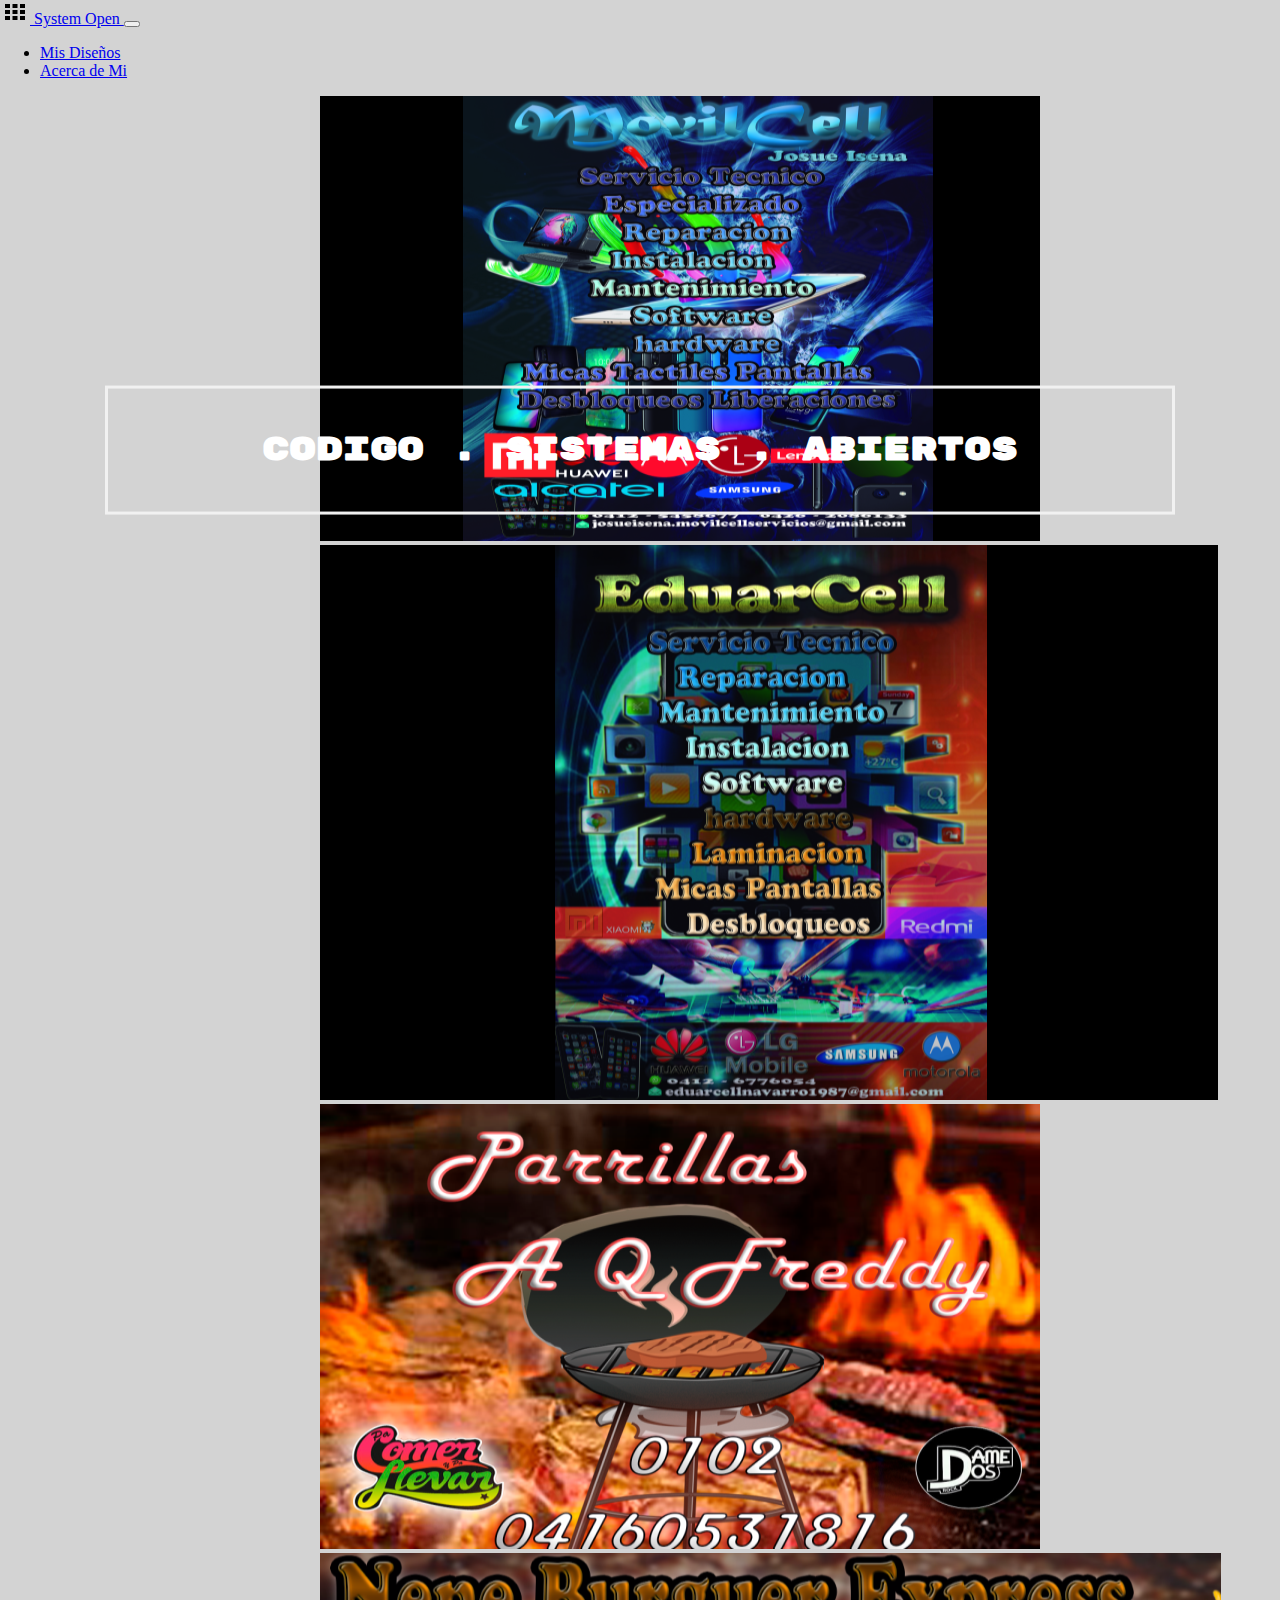
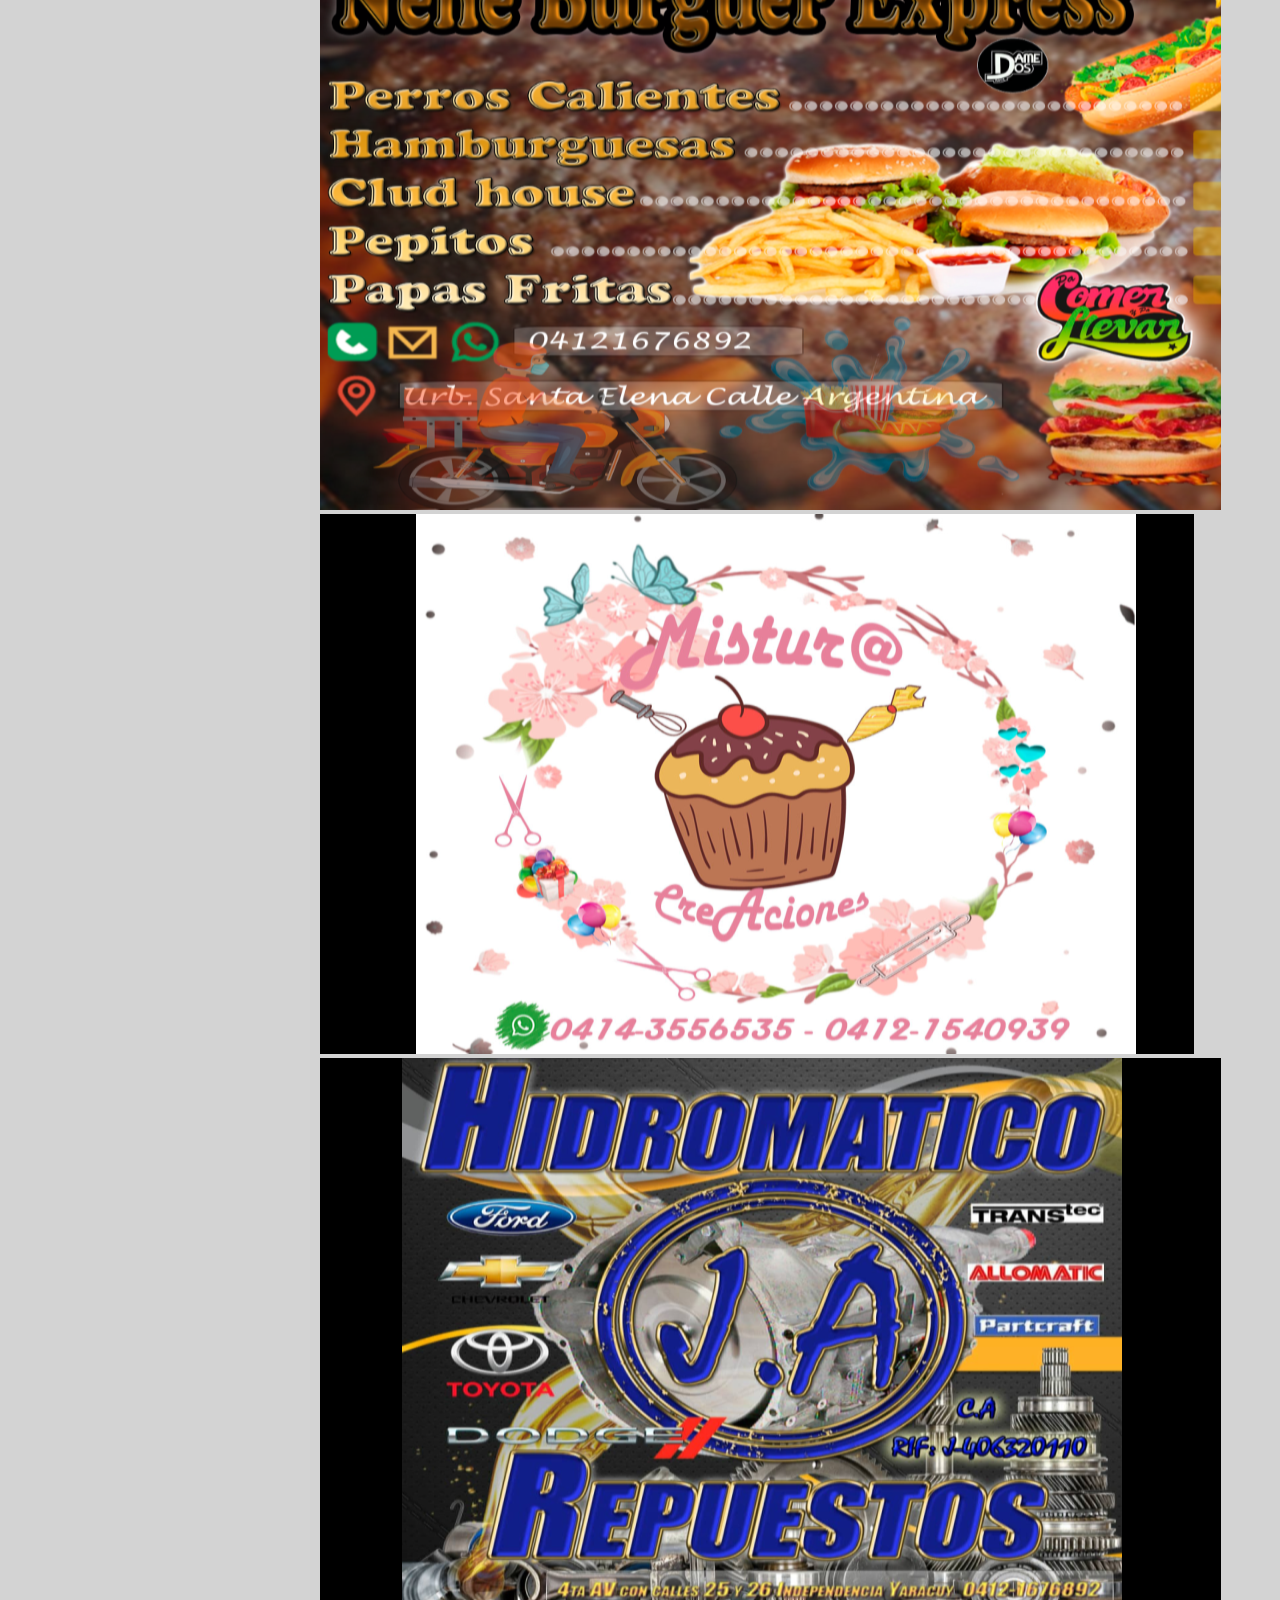
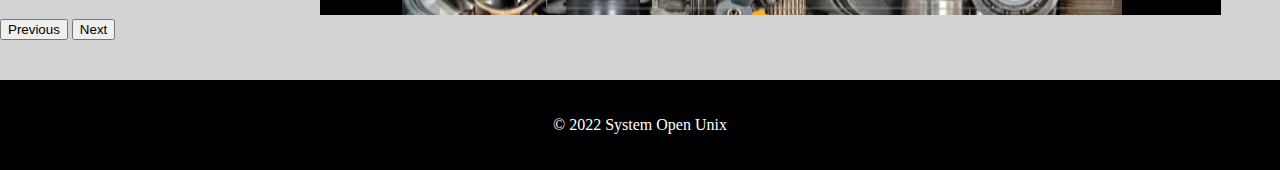
==== diseños.html @ 23983a5b "primer pagina" ====
<!DOCTYPE html>
<html lang="en">

<head>
    <meta charset="UTF-8">
    <meta http-equiv="X-UA-Compatible" content="IE=edge">
    <meta name="viewport" content="width=, initial-scale=1.0">
    <!-- CSS only -->
    <link href="https://cdn.jsdelivr.net/npm/bootstrap@5.1.3/dist/css/bootstrap.min.css" rel="stylesheet"
        integrity="sha384-1BmE4kWBq78iYhFldvKuhfTAU6auU8tT94WrHftjDbrCEXSU1oBoqyl2QvZ6jIW3" crossorigin="anonymous">
    <!-- JavaScript Bundle with Popper -->
    <link rel="preconnect" href="https://fonts.googleapis.com">
    <link rel="preconnect" href="https://fonts.gstatic.com" crossorigin>
    <link href="https://fonts.googleapis.com/css2?family=Rubik+Mono+One&display=swap" rel="stylesheet">


    <title>Mi Primer Portafolio</title>
    <link rel="stylesheet" href="style.css">
</head>

<body>
    <!-- <button type="button" class="btn btn-primary">Primary</button> -->
    <nav class="navbar navbar-expand-lg navbar-light bg-light">
        <div class="container">
            <a class="navbar-brand" href="/">
                <img src="./imges/outline_apps_black_24dp.png" alt="" width="30" height="24"
                    class="d-inline-block align-text-top">
                System Open
            </a>
            <button class="navbar-toggler" type="button" data-bs-toggle="collapse" data-bs-target="#navbarSupportedContent"
                aria-controls="navbarSupportedContent" aria-expanded="false" aria-label="Toggle navigation">
                <span class="navbar-toggler-icon"></span>
            </button>
            <div class="collapse navbar-collapse" id="navbarSupportedContent">
                <ul class="navbar-nav me-auto mb-2 mb-lg-0">
                    
                    <li class="nav-item">
                        <a class="nav-link active" aria-current="page" href="./diseños.html">Mis Diseños</a>
                    </li>
                    <li class="nav-item">
                        <a class="nav-link active" aria-current="page" href="./sobremi.html">Acerca de Mi</a>
                    </li>
                </ul>
            </div>
        </div>
    </nav>
 <!-- contenedor dede home   
    <div class="bg home"></div>
-->
    <div class="bg-text container">
        <h1>Codigo . Sistemas . Abiertos</h1>
    </div>

    <!--
carrucel -->



    <div id="carouselExampleControlsNoTouching" class="carousel slide" data-bs-touch="false" data-bs-interval="false">
        <div class="carousel-inner">
            <div class="carousel-item active">
                <img src="./imges/carrusel/Captura de pantalla de 2022-03-25 08-17-00.png" class="d-block w-100" alt=".imagen4">
            </div>
            <div class="carousel-item">
                <img src="./imges/carrusel/Captura de pantalla de 2022-03-25 08-16-05.png" class="d-block w-100"
                    alt="imagen5">
            </div>


            <div class="carousel-item">
                <img src="./imges/carrusel/Captura de pantalla de 2022-03-25 08-10-58.png" class="d-block w-100"
                    alt="imagen1">
            </div>
            <div class="carousel-item">
                <img src="./imges/carrusel/Captura de pantalla de 2022-03-25 08-22-12.png" class="d-block w-100"
                    alt="imagen6">
            </div>
            <div class="carousel-item">
                <img src="./imges/carrusel/Captura de pantalla de 2022-03-25 08-13-38.png" class="d-block w-100"
                    alt="imagen3">
            </div>
            <div class="carousel-item">
                <img src="./imges/carrusel/Captura de pantalla de 2022-03-25 08-11-45.png" class="d-block w-100"
                    alt="imagen2">
            </div>
        </div>
        <button class="carousel-control-prev" type="button" data-bs-target="#carouselExampleControlsNoTouching"
            data-bs-slide="prev">
            <span class="carousel-control-prev-icon" aria-hidden="true"></span>
            <span class="visually-hidden">Previous</span>
        </button>
        <button class="carousel-control-next" type="button" data-bs-target="#carouselExampleControlsNoTouching"
            data-bs-slide="next">
            <span class="carousel-control-next-icon" aria-hidden="true"></span>
            <span class="visually-hidden">Next</span>
        </button>
    </div>




    <!--fin del carrucel -->


    <footer>

        <div class="container">
            <p>&COPY; 2022 System Open Unix</p>
        </div>

    </footer>
    <script src="https://cdn.jsdelivr.net/npm/bootstrap@5.1.3/dist/js/bootstrap.bundle.min.js"
        integrity="sha384-ka7Sk0Gln4gmtz2MlQnikT1wXgYsOg+OMhuP+IlRH9sENBO0LRn5q+8nbTov4+1p"
        crossorigin="anonymous"></script>
</body>

</html>
---- style.css ----
body {
  margin: 0;
  background: lightgray;
}
:root {
  --main-color: white;
}
.bg {
  text-align: center;
  padding: 10px;
  height: 100vh;
  background-size: cover;
  box-sizing: border-box;
  filter: blur(3px);
}

.bg-text {
  font-family: "Rubik Mono One", sans-serif;
  color: var(--main-color);
  font-weight: bold;
  border: 3px solid #f1f1f1;
  position: absolute;
  top: 50%;
  left: 50%;
  transform: translate(-50%, -50%);
  z-index: 2;
  width: 80%;
  padding: 20px;
  text-align: center;
}
.custom-section {
  padding-top: 50px;
}

.cb {
  display: flex;
  align-items: center;
  justify-content: center;
  flex-direction: column;
}

.card-text {
  font-family: "New Tegomin";
}
.carousel-item {
  width: auto;
  width: auto;
  max-height: 600px;
  max-width: 600px;
}
.carousel-item {
  margin-inline-start: 25%;
}
footer {
  background: black;
  padding: 20px 0;
  color: var(--main-color);
  margin-top: 40px;
  text-align: center;
}

.home {
  background-image: url("./imges/tecnologia.png");
}
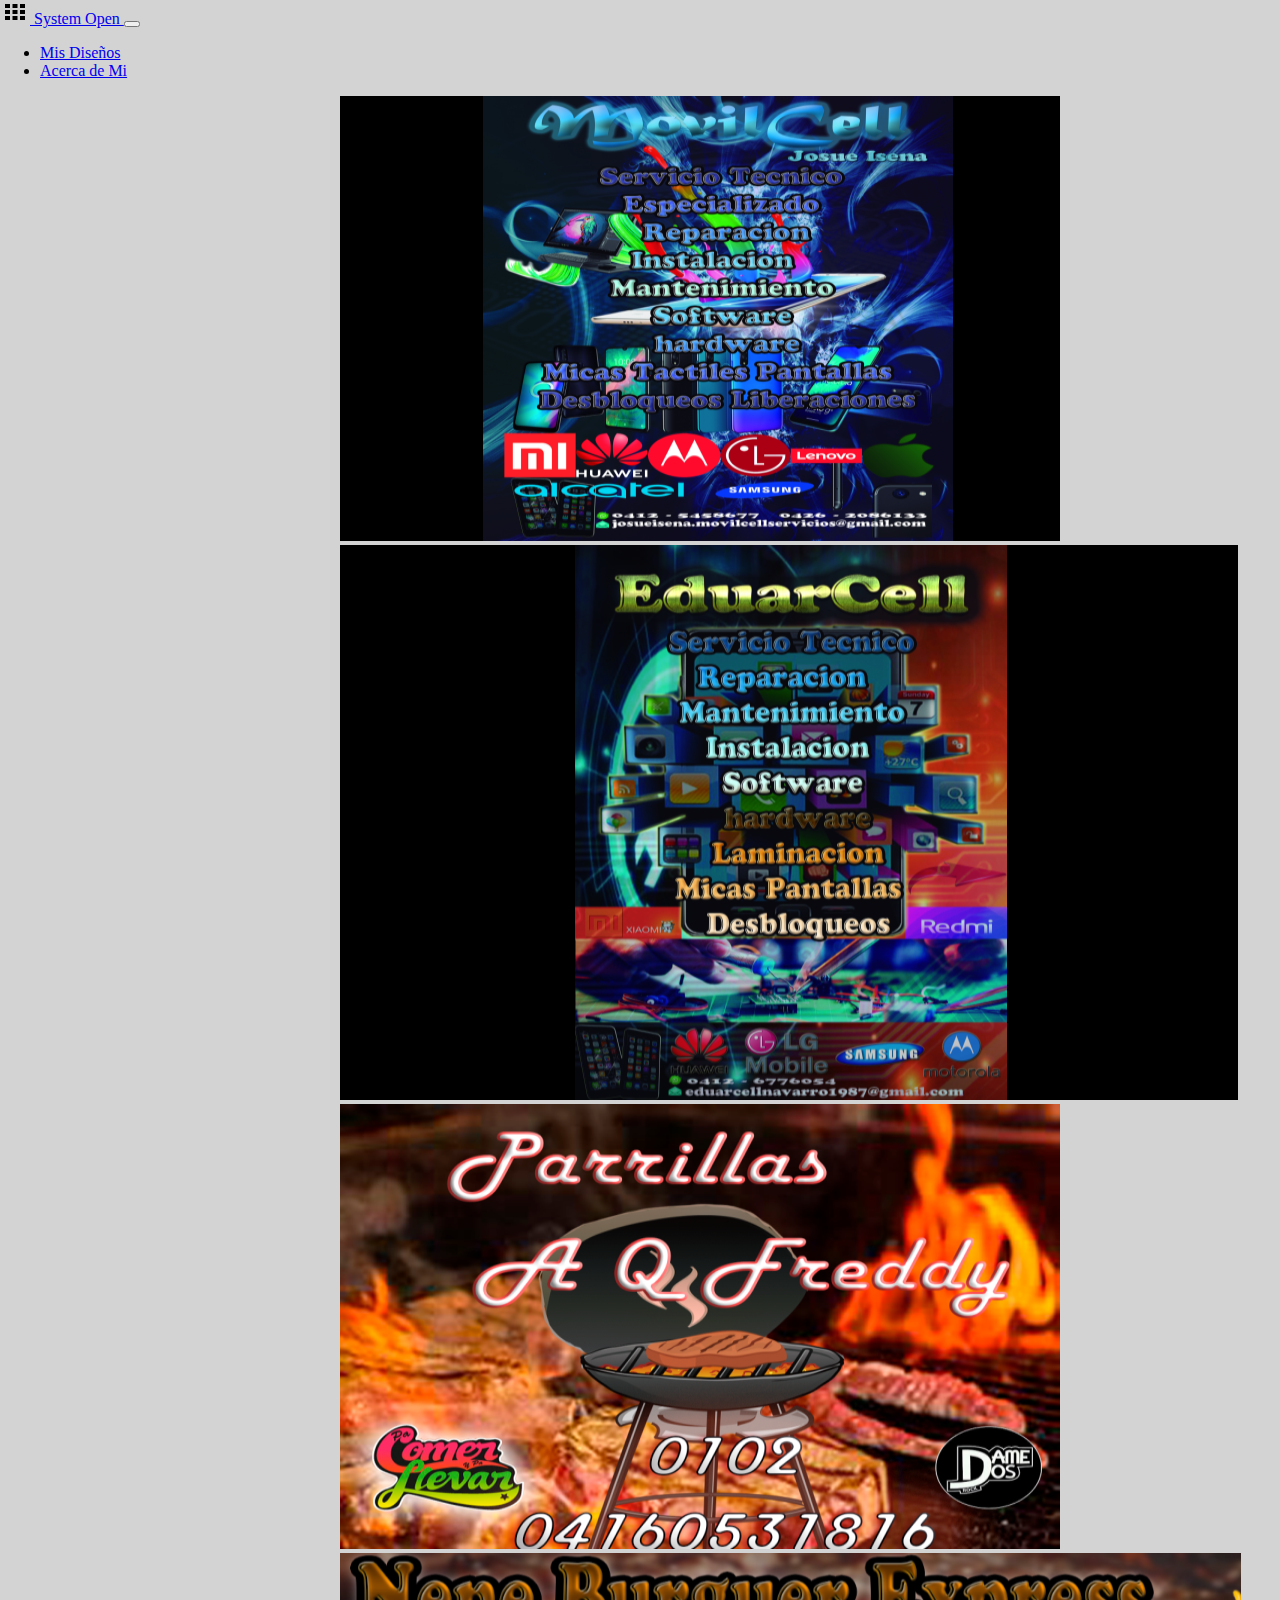
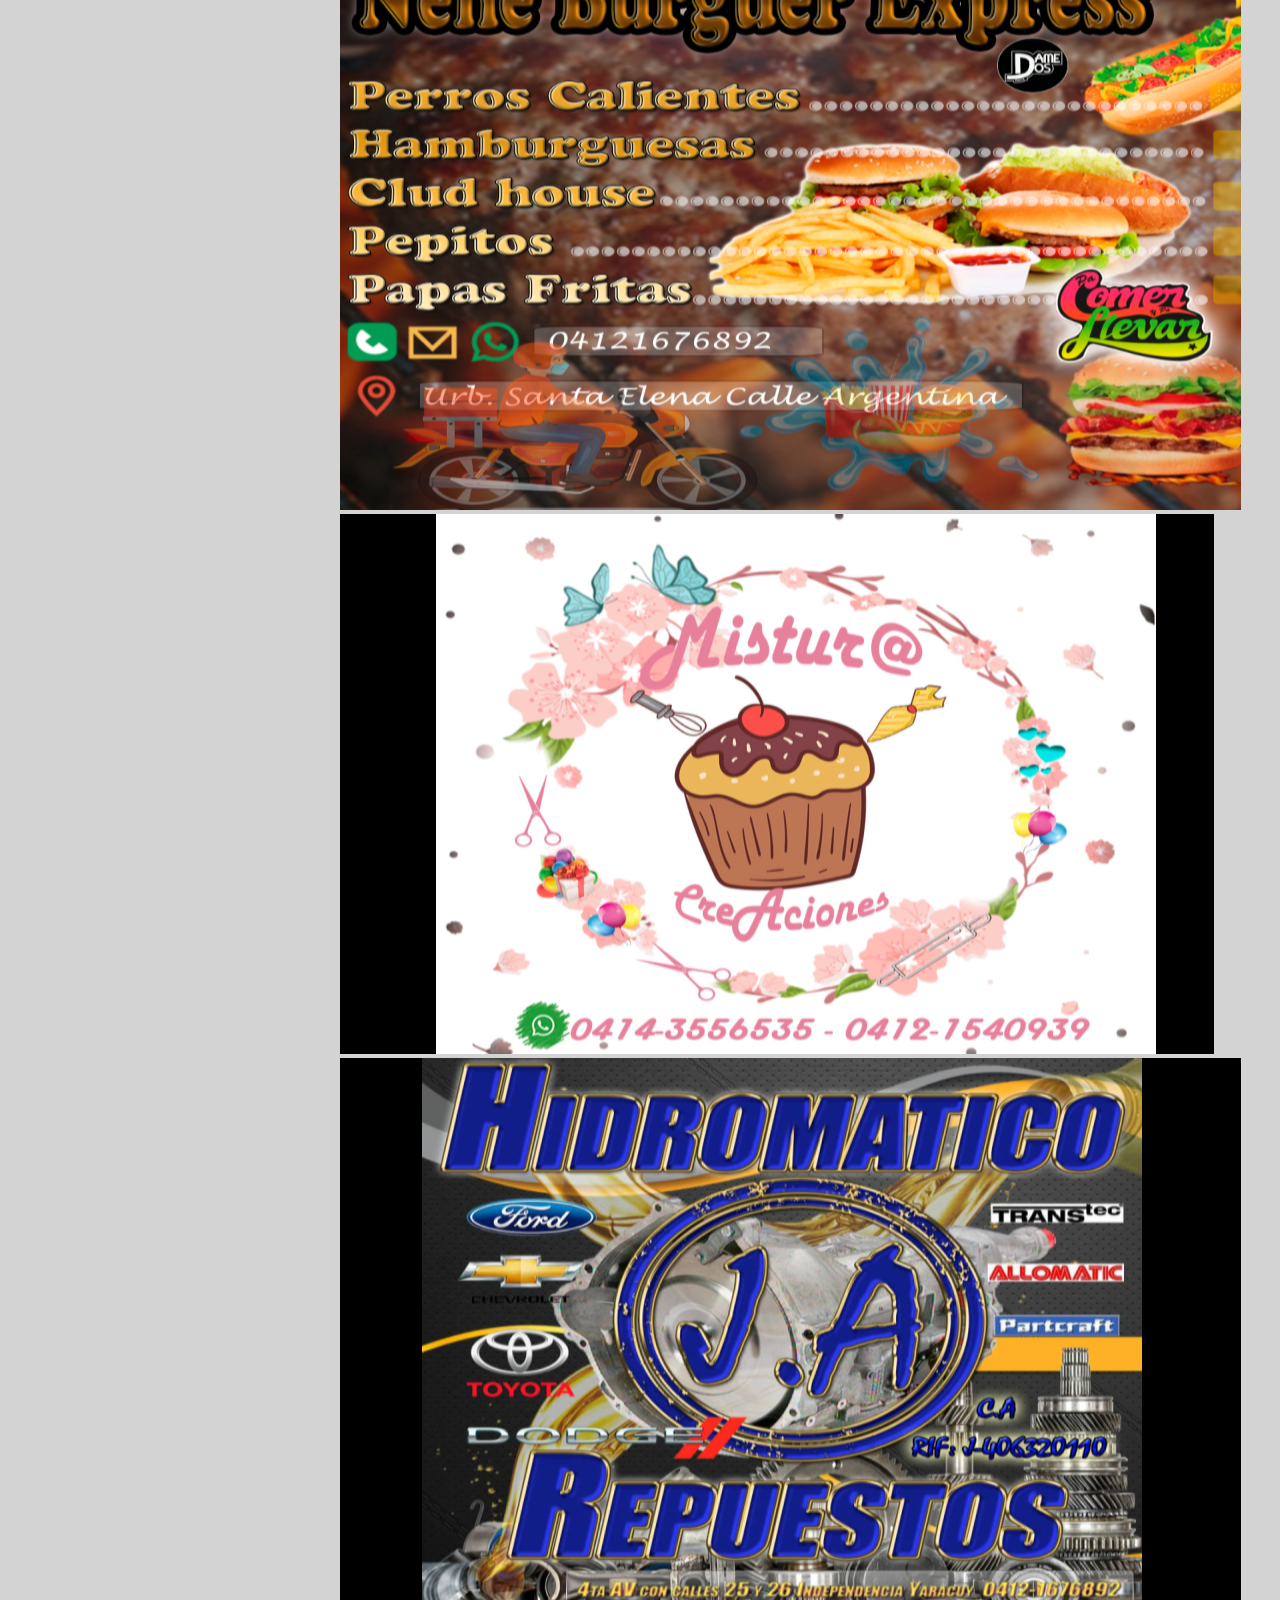
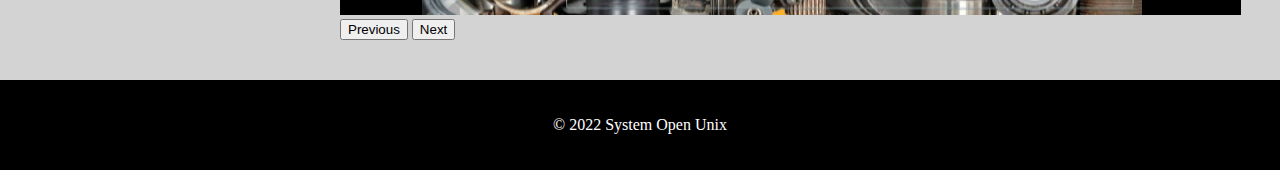
==== commit 15d3939a: "modificacion flexbock" ====
--- a/diseños.html
+++ b/diseños.html
@@ -22,7 +22,7 @@
     <!-- <button type="button" class="btn btn-primary">Primary</button> -->
     <nav class="navbar navbar-expand-lg navbar-light bg-light">
         <div class="container">
-            <a class="navbar-brand" href="/">
+            <a class="navbar-brand" href="./index.html">
                 <img src="./imges/outline_apps_black_24dp.png" alt="" width="30" height="24"
                     class="d-inline-block align-text-top">
                 System Open
@@ -46,16 +46,16 @@
     </nav>
  <!-- contenedor dede home   
     <div class="bg home"></div>
--->
+
     <div class="bg-text container">
         <h1>Codigo . Sistemas . Abiertos</h1>
     </div>
-
+-->
     <!--
 carrucel -->
 
 
-
+<div class="center">
     <div id="carouselExampleControlsNoTouching" class="carousel slide" data-bs-touch="false" data-bs-interval="false">
         <div class="carousel-inner">
             <div class="carousel-item active">
@@ -95,7 +95,7 @@
             <span class="visually-hidden">Next</span>
         </button>
     </div>
-
+</div>
 
 
 
--- a/style.css
+++ b/style.css
@@ -42,15 +42,18 @@
 .card-text {
   font-family: "New Tegomin";
 }
+.center {
+  display: flex;
+  justify-content: center;
+  align-items: center;
+}
 .carousel-item {
   width: auto;
   width: auto;
   max-height: 600px;
   max-width: 600px;
 }
-.carousel-item {
-  margin-inline-start: 25%;
-}
+
 footer {
   background: black;
   padding: 20px 0;
@@ -62,4 +65,3 @@
 .home {
   background-image: url("./imges/tecnologia.png");
 }
-
